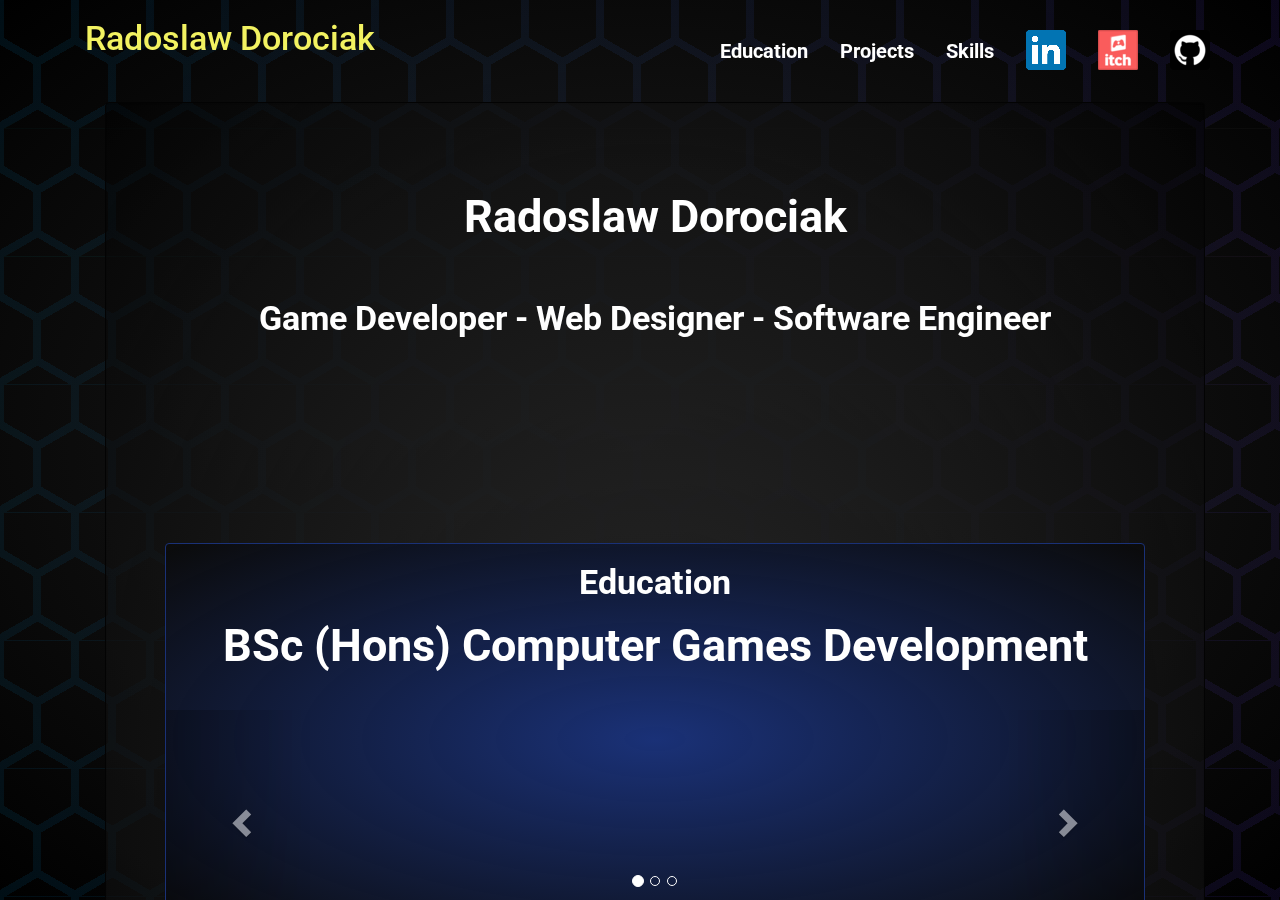
==== index.html @ 474b1464 "Add files via upload" ====
<!DOCTYPE html>
<!-- saved from url=(0034)http://localhost/PortfolioDynamic/ -->
<html lang="en"><link type="text/css" rel="stylesheet" id="dark-mode-custom-link"><link type="text/css" rel="stylesheet" id="dark-mode-general-link"><style lang="en" type="text/css" id="dark-mode-custom-style"></style><style lang="en" type="text/css" id="dark-mode-native-style"></style><!--HEAD ELEMENT --><head><meta http-equiv="Content-Type" content="text/html; charset=UTF-8">
    
    <meta http-equiv="Content-Type" content="text/html">
    <meta name="viewport" content="width=device-width, initial-scale=1">
    
    
    <title>Index Page</title>
    <!-- Include External CSS -->
    <link href="CSS/bootstrap.css" rel="stylesheet">
<link href="CSS/site.css" rel="stylesheet">

<style type="text/css" id="operaUserStyle"></style><link id="operaalerabat-link" rel="stylesheet" type="text/css" href="chrome-extension://eplcjggklbefnipglcfdfalbbjpmkbkl/content.css"><style type="text/css"></style></head>
<!--BODY ELEMENT -->
<body >
    <!--PHP GENERATED PAGE CONTENT -->
    <div class="animBGbefore"></div>
    <div class="animBG"></div>
        
    <div class="wrapdiv behindpic">
<div class="backgroundShaded container ">
<div class="container ">
	<div class="header clearfix">
		<nav>
		    
			<ul class="nav nav-pills pull-right">
				
				<li role="presentation"><a href="education.html"><h5><b>Education</b></h5></a></li>
				<li role="presentation"><a href="projects.php"><h5><b>Projects</b></h5></a></li>
				<li role="presentation"><a href="skills.html"><h5><b>Skills</b></h5></a></li>
                <li role="presentation" ><a href="https://www.linkedin.com/in/radoslaw-dorociak/"><img src="Images/linkedin.png" ></a></li>
                <li role="presentation" ><a href="https://revenarine.itch.io"><img src="Images/itch.png" ></a></li>
                <li role="presentation" ><a href="https://github.com/RadoslawDorociak"><img src="Images/git.png" ></a></li>
                
			</ul>
			<h3 class="text-muted"><a href="index.html" class="linkInTheme">Radoslaw Dorociak</a></h3>
		</nav>
	</div>
	<div class="gamerowbg">
		<h2><b></b></h2>
    </div>
	<div class="row details">
		    
     
   
	  
<section class="well sized-text alignMiddle aligncorrectly behindpicstr">

    
    <div  width="25%">
        
<h2><b><br>Radoslaw Dorociak</b></h2><br>

<h3><b>Game Developer - Web Designer - Software Engineer</b></h3>


<br> <p>

    <video autoplay loop muted plays-inline class="sizedVid">
        <source src="images/bgvid.mp4">
    </video>

</p><div class="panel panel-primary indexPanel behindpicedu panel-education">
    <a href="Education Page.html">
	<h3 class="indexPanelHeader"><b>Education</b></h3>
    
    <p>
        <h2 class="indexPanelHeader"> <b>BSc (Hons) Computer Games Development</h2></a>
            </b>

    	<br>
        <div id="carousel-example-generic"  class="carousel slide " data-ride="carousel">
            <ol class="carousel-indicators">
              <li data-target="#carousel-example-generic" data-slide-to="0" class="active"></li>
              <li data-target="#carousel-example-generic" data-slide-to="1"></li>
              <li data-target="#carousel-example-generic" data-slide-to="2"></li>
              
              
            </ol>
            <div class="carousel-inner"  role="listbox">
              <div class="item active ">
                <video autoplay loop muted plays-inline class="sizedVid">
                    <source src="images/edu1.mp4">
                </video>
                
              </div>
              <div class="item">
                <video autoplay loop muted plays-inline class="sizedVid">
                    <source src="images/edu2.mp4">
                </video>
              </div>
              <div class="item">
                <video autoplay loop muted plays-inline class="sizedVid">
                    <source src="images/edu3.mp4">
                </video>
              </div>
              
              
            </div>
            <a class="left carousel-control" href="#carousel-example-generic" role="button" data-slide="prev">
              <span class="glyphicon glyphicon-chevron-left" aria-hidden="true"></span>
              <span class="sr-only">Previous</span>
            </a>
            <a class="right carousel-control" href="#carousel-example-generic" role="button" data-slide="next">
              <span class="glyphicon glyphicon-chevron-right" aria-hidden="true"></span>
              <span class="sr-only">Next</span>
            </a>
           <br> <b>See the details about my course, all modules as well as the marks received.</b>
          </div>
          
	</p></div>
	
	
	<div class="panel panel-primary indexPanel panel-skill behindpicskill">
    <a href="Skills.html">
	<h2 class="indexPanelHeader"><b>Skills</b></h2>
    </a>
    <p>
    <b>An account of my skills with programming languages and software.</b>

    	</p><p>
            <a href="Skills.html">
                <img src="https://upload.wikimedia.org/wikipedia/commons/thumb/1/18/ISO_C%2B%2B_Logo.svg/1822px-ISO_C%2B%2B_Logo.svg.png" width="6%"/>
                <img src="https://upload.wikimedia.org/wikipedia/commons/thumb/a/a0/SFML_Logo.svg/1200px-SFML_Logo.svg.png" width="6%"/>
                <img src="https://cdn.pixabay.com/photo/2017/08/05/11/16/logo-2582748_1280.png" width="6%"/>
                <img src="https://cdn.pixabay.com/photo/2017/08/05/11/16/logo-2582747_1280.png" width="6%"/>
                <img src="https://upload.wikimedia.org/wikipedia/commons/thumb/2/27/PHP-logo.svg/2560px-PHP-logo.svg.png" width="6%"/>
                <img src="https://cdn-icons-png.flaticon.com/512/226/226777.png" width="6%"/><p>
                </a>
	</p></div>
	
	<div class="panel panel-primary indexPanel behindpicprj">
    <a href="http://localhost/PortfolioDynamic/projects.php">
	<h2 class="indexPanelHeader"><b>Projects</b></h2>
    </a>
    <p>
        

    	</p><p>
            <div id="carousel-example-generic"  class="carousel slide " data-ride="carousel">
                <ol class="carousel-indicators">
                  <li data-target="#carousel-example-generic" data-slide-to="0" class="active"></li>
                  <li data-target="#carousel-example-generic" data-slide-to="1"></li>
                  <li data-target="#carousel-example-generic" data-slide-to="2"></li>
                  
                  
                </ol>
                <div class="carousel-inner"  role="listbox">
                  <div class="item active ">
                    <video autoplay loop muted plays-inline class="sizedVid">
                        <source src="images/prj1.mp4">
                    </video>
                    
                  </div>
                  <div class="item">
                    <video autoplay loop muted plays-inline class="sizedVid">
                        <source src="images/prj2.mp4">
                    </video>
                  </div>
                  <div class="item">
                    <video autoplay loop muted plays-inline class="sizedVid">
                        <source src="images/prj3.mp4">
                    </video>
                  </div>
                  
                  
                </div>
                <a class="left carousel-control" href="#carousel-example-generic" role="button" data-slide="prev">
                  <span class="glyphicon glyphicon-chevron-left" aria-hidden="true"></span>
                  <span class="sr-only">Previous</span>
                </a>
                <a class="right carousel-control" href="#carousel-example-generic" role="button" data-slide="next">
                  <span class="glyphicon glyphicon-chevron-right" aria-hidden="true"></span>
                  <span class="sr-only">Next</span>
                </a>
               <br> <b>See all of my projects, their awards and ratings.</b>
              </div>
	</p></div>
	
	</section></div>
	



    </div>
    <footer class="footer">
		<p>Website by Radoslaw Dorociak.

	</p></footer>
</div>        
    
    <!-- EXTERNAL SCRIPTS -->
    <!-- jQuery (necessary for Bootstrap's JavaScript plugins) -->
    <script src="JavaScript/jquery-2.2.4.js"></script>
    <!-- Include all compiled plugins (below), or include individual files as needed -->
    <script src="JavaScript/bootstrap.js"></script>
    <!-- Include Holder Generator JS -->
    <script src="JavaScript/holder.js"></script>
	 <!-- Include Site Specific JS -->
    <script src="JavaScript/site.js"></script>
   

</div></body></html>
---- CSS/site.css ----
body{padding-top:50px}body>.navbar{-webkit-transition:background-color .3s ease-in;transition:background-color .3s ease-in}@media (min-width:768px){body>.navbar-transparent{background-color:transparent}body>.navbar-transparent .navbar-nav>.open>a{background-color:transparent!important}}#home{padding-top:0}#home .navbar-brand{padding:13.5px 15px 12.5px}#home .navbar-brand>img{display:inline;margin:0 10px;height:100%}#banner{min-height:300px;border-bottom:none}.table-of-contents{margin-top:1em}.page-header h1{font-size:4em}.bs-docs-section{margin-top:6em}.bs-docs-section h1{padding-top:100px}.bs-component{position:relative}.bs-component .modal{position:relative;top:auto;right:auto;left:auto;bottom:auto;z-index:1;display:block}.bs-component .modal-dialog{width:90%}.bs-component .popover{position:relative;display:inline-block;width:220px;margin:20px}#source-button{position:absolute;top:0;right:0;z-index:100;font-weight:700}.nav-tabs{margin-bottom:15px}.progress{margin-bottom:10px}footer{margin:5em 0}footer li{float:left;margin-right:1.5em;margin-bottom:1.5em}footer p{clear:left;margin-bottom:0}.splash{padding:9em 0 2em;background-color:#141d27;background-image:url(../img/bg.jpg);background-size:cover;background-attachment:fixed;color:#fff;text-align:center}.splash .logo{width:160px}.splash h1{font-size:3em}.splash #social{margin:2em 0}.splash .alert{margin:2em 0}.section-tout{padding:4em 0 3em;border-bottom:1px solid rgba(0,0,0,.05);background-color:#eaf1f1}.section-tout .fa{margin-right:.5em}.section-tout p{margin-bottom:3em}.section-preview{padding:4em 0 4em}.section-preview .preview{margin-bottom:4em;background-color:#eaf1f1}.section-preview .preview .image{position:relative}.section-preview .preview .image:before{box-shadow:inset 0 0 0 1px rgba(0,0,0,.1);position:absolute;top:0;left:0;width:100%;height:100%;content:"";pointer-events:none}.section-preview .preview .options{padding:1em 2em 2em;border:1px solid rgba(0,0,0,.05);border-top:none;text-align:center}.section-preview .preview .options p{margin-bottom:2em}.section-preview .dropdown-menu{text-align:left}.section-preview .lead{margin-bottom:2em}@media (max-width:767px){.section-preview .image img{width:100%}}.sponsor #carbonads{max-width:240px;margin:0 auto}.sponsor .carbon-text{display:block;margin-top:1em;font-size:12px}.sponsor .carbon-poweredby{float:right;margin-top:1em;font-size:10px}@media (max-width:767px){.splash{padding-top:4em}.splash .logo{width:100px}.splash h1{font-size:2em}#banner{margin-bottom:2em;text-align:center}}
.noResize{
    resize: none;
    
    background-color : #3f3f3f; 
    color: #ffffff;
    font-weight: 500;
  }
  .wrapdiv{
    z-index: 5;
width: 100%;
      top: 0;
      bottom:0;
      position:fixed;
      overflow-y:scroll;
      overflow-x:hidden;
  
  }

  .blockGame {
    float: left;
    flex-basis:30%;
    
  }
  .blockGameDesc {
    float: left;
    flex-basis:65%;
    

    padding-left: 10px;
    padding-right: 0px;
  }
  .reviewZone {
    float: left;
    flex-basis:30%;
    
  
    padding: 10px;
  }
  .gameBg{
    display: flex;
    flex-direction: row;
    
  }
  .outsideStuff{
    flex-basis:65%;
    
    display: flex;
    flex-direction: row;
    padding: 0%;
  }
  .innerOutsideStuff{
    flex-basis:50%;
    
    padding-left: 15px;
    padding-top: 0;
    border: #000001;
    border-style: solid;
    border-width: 2px;
  }
  .commentSection{
    display: flex;
    
    align-items: center;
    flex-direction: column;
  }
  .commentinnersection{
    justify-content: center;
  }
  .commentFieldHolder{
    width: 50%;
  }
  .submitButton{
    margin-top: 10px;
    float: right;
  }
  .comment{
    width:50%;
  }
  .commentHead{
    
    color:#ffffff;
    display: flex;

  }
  .commentBody{
    background-color: #ffffff;
    
  }
  .gameList{
    display: flex;
    flex-wrap: wrap;
    flex-direction: row;
    justify-content:  center;
  }
  .gameOnList{
    max-width: 300px;
    margin: 15px;
  }
.gamePic{
  padding: 0%;
}
.gameHead{
  
    color:#000000;
    display: flex;
  justify-content: space-between;
}
.gameMiniature{
  width: 100px;
}
.registerFields{
  margin: 8px 12px;
  max-width: 300px;
  display: block;
  width: 100%;
  height: 38px;
  padding: 8px 12px;
  
  font-size: 14px;
  line-height: 1.42857143;
  
  
  background-image: none;
  border: 1px solid #282828;
  border-radius: 4px;
  -webkit-box-shadow: inset 0 1px 1px rgba(0, 0, 0, 0.075);
  box-shadow: inset 0 1px 1px rgba(0, 0, 0, 0.075);
  -webkit-transition: border-color ease-in-out .15s, -webkit-box-shadow ease-in-out .15s;
  -o-transition: border-color ease-in-out .15s, box-shadow ease-in-out .15s;
  transition: border-color ease-in-out .15s, box-shadow ease-in-out .15s;
}

.addLeftMarg{
  padding-left: 30px;
  text-align: left;
}
.jumbotron {
	text-align: center;
	
}
.sized-text{
  font-size: 20px;
  padding-right: 10%;
  padding-left: 5%;
}
.limit-width{
  max-width: 180px;
  float: right;
}
.backgroundShaded {
  margin-right: auto;
  margin-left: auto;
  padding-left: 15px;
  padding-right: 15px;
  

}
.awardssection{
  

}
.gamewindowbg{
  max-width: 97%;
  
}
.progressbar{
  
  
  
}
.alignMiddle{
  align-items: center;
  align-self: center;
  text-align: center;
  align-content: center;
}
.padbarfromleft{
  
  align-self: center;
  max-width: 70%;
  padding-left: 30%;
}
.tabtext{
  max-width: 97%;
  text-align: center;
}
.gamerowbg{
  max-width: 97%;
  
  padding-left: 5%;
  padding-right: 5%;
  margin-left: 3%;
  margin-right: 3%;
}
.behindpic{
 
  background: radial-gradient(#333333a1, #00000000);
}
.behindpicstr{
 
  background: radial-gradient(#252525, #00000083);
}
.behindpicedu{
 
  background: radial-gradient(#1a3177, #00000083);
}
.behindpicskill{
 
  background: radial-gradient(#0e361c94, #00000083);
}
.behindpicprj{
 
  background: radial-gradient(#451a77, #00000083);
}
.aligncorrectly{
  padding-left: 5%;
  padding-right: 5%;
  margin-left: 3%;
  margin-right: 3%;
  max-width: 97%;
}
.indexPanel{
  background-color: #161616;
  color: #ffffff;
}
.indexPanelHeader{
  color: #ffffff;
}
.linkInTheme{
  color: #f2f261;
}
.usefulColors{
  color: #f2f261;
  color: #a0b6f7;
}
.sizedVid{
  width: 100%;
}
.animBG {
  content: "";
  position: absolute;
  inset: 0;
  --s:67px; /* shape size */
  --m:4px;  /* line thickness */

  --v1: #000000 119.5deg, #ffffff00 120.5deg;
  --v2: #ffffff  119.5deg, #ffffff00 120.5deg;
  background:
    conic-gradient(at var(--m)              calc(var(--s)*0.5777), transparent 270deg, #ffffff 0deg),
    conic-gradient(at calc(100% - var(--m)) calc(var(--s)*0.5777), #ffffff 90deg,  transparent 0deg),
    conic-gradient(from -60deg at 50% calc(var(--s)*0.8662)             , var(--v1)),
    conic-gradient(from -60deg at 50% calc(var(--s)*0.8662 + 2*var(--m)), var(--v2)),
    conic-gradient(from 120deg at 50% calc(var(--s)*1.4435 + 3*var(--m)), var(--v1)),
    conic-gradient(from 120deg at 50% calc(var(--s)*1.4435 +   var(--m)), var(--v2)),
    linear-gradient(90deg, #000000 calc(50% - var(--m)),#ffffff 0 calc(50% + var(--m)), #000000 0);
  background-size: calc(var(--s) + 2*var(--m)) calc(var(--s)*1.732 + 3*var(--m)); 
  mix-blend-mode:darken;
}
.animBGbefore {
  content: "";
  position: absolute;
  inset: 0;
  z-index: -999;
  background:linear-gradient(90deg,rgb(0, 15, 22),rgb(23, 0, 31),rgb(0, 20, 0)) left/400% 100%;
  animation:f 2s infinite alternate linear;
}

.animBGedu {
  content: "";
  position: absolute;
  inset: 0;
  z-index: -999;
  background:linear-gradient(90deg,rgb(0, 0, 30),rgb(0, 0, 40),rgb(0, 6, 15)) left/400% 100%;
  animation:f 2s infinite alternate linear;
}

@keyframes f {
  100% {background-position:right}
}

.panel-primary {
  border-color: #5e007a;
}
.panel-education {
  border-color: #1a3177;
}
.panel-skill {
  border-color: #01531c;
}
.imageTranscript{
  color: #dadada;
  font-size: medium;
  width: 60%;
  margin-left: 20%;
  margin-right: 20%;
}
.eduImage{
  border-radius: 8px;
}
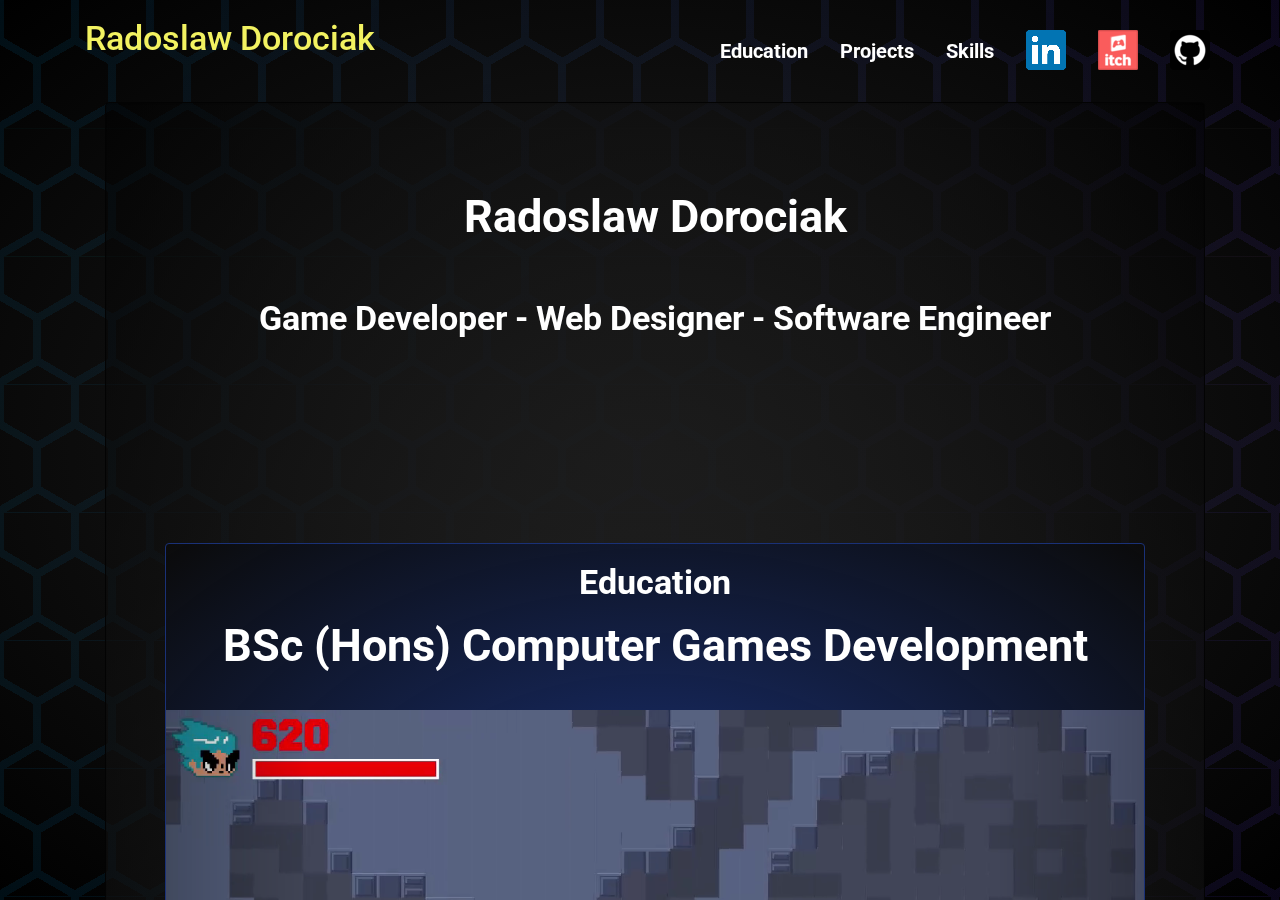
==== commit f35ff7b4: "Add files via upload" ====
--- a/index.html
+++ b/index.html
@@ -58,7 +58,7 @@
 <br> <p>
 
     <video autoplay loop muted plays-inline class="sizedVid">
-        <source src="images/bgvid.mp4">
+        <source src="Images/bgvid.mp4">
     </video>
 
 </p><div class="panel panel-primary indexPanel behindpicedu panel-education">
@@ -81,18 +81,18 @@
             <div class="carousel-inner"  role="listbox">
               <div class="item active ">
                 <video autoplay loop muted plays-inline class="sizedVid">
-                    <source src="images/edu1.mp4">
+                    <source src="Images/edu1.mp4">
                 </video>
                 
               </div>
               <div class="item">
                 <video autoplay loop muted plays-inline class="sizedVid">
-                    <source src="images/edu2.mp4">
+                    <source src="Images/edu2.mp4">
                 </video>
               </div>
               <div class="item">
                 <video autoplay loop muted plays-inline class="sizedVid">
-                    <source src="images/edu3.mp4">
+                    <source src="Images/edu3.mp4">
                 </video>
               </div>
               
@@ -149,18 +149,18 @@
                 <div class="carousel-inner"  role="listbox">
                   <div class="item active ">
                     <video autoplay loop muted plays-inline class="sizedVid">
-                        <source src="images/prj1.mp4">
+                        <source src="Images/prj1.mp4">
                     </video>
                     
                   </div>
                   <div class="item">
                     <video autoplay loop muted plays-inline class="sizedVid">
-                        <source src="images/prj2.mp4">
+                        <source src="Images/prj2.mp4">
                     </video>
                   </div>
                   <div class="item">
                     <video autoplay loop muted plays-inline class="sizedVid">
-                        <source src="images/prj3.mp4">
+                        <source src="Images/prj3.mp4">
                     </video>
                   </div>
                   
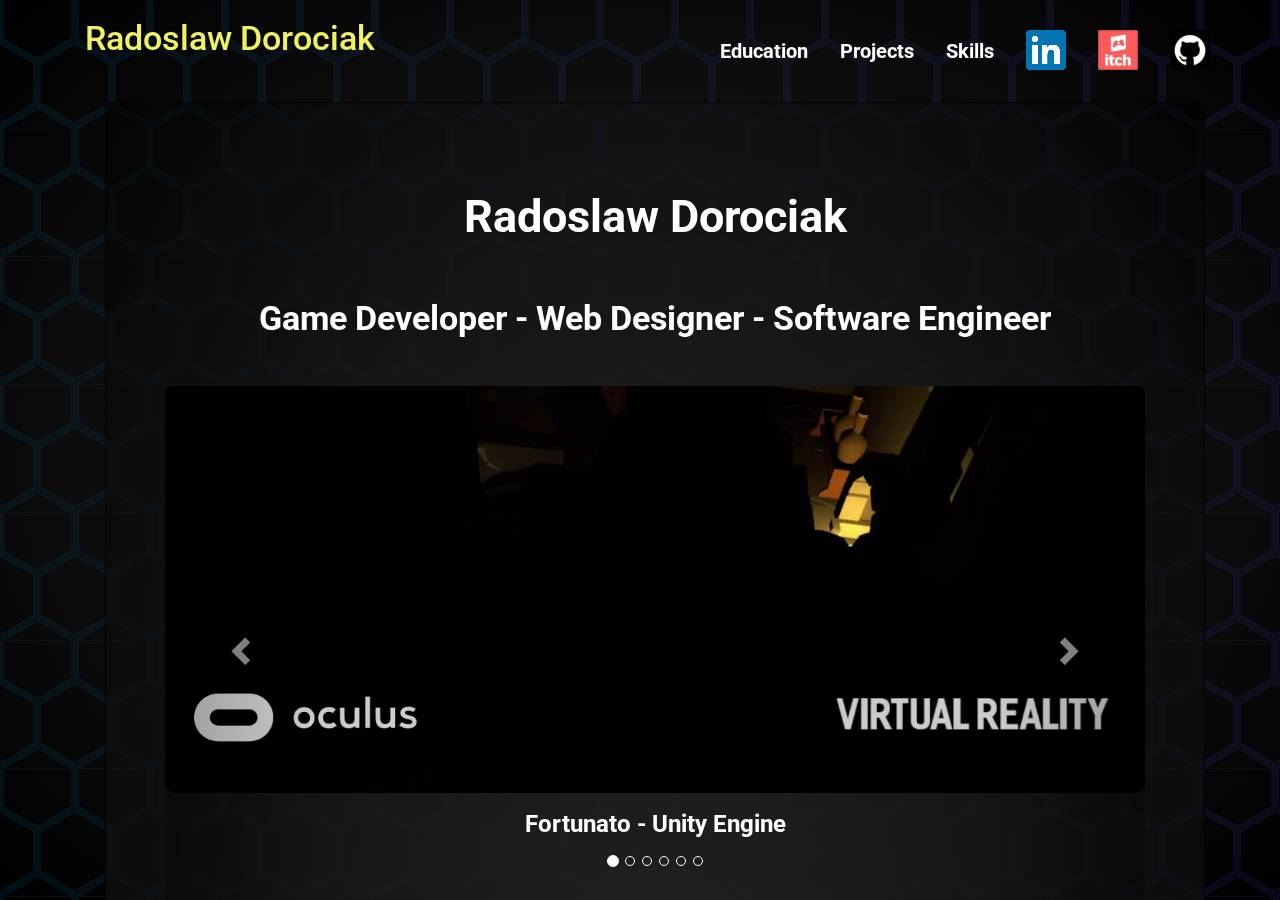
==== commit 80e52c96: "Add files via upload" ====
--- a/index.html
+++ b/index.html
@@ -27,7 +27,7 @@
 			<ul class="nav nav-pills pull-right">
 				
 				<li role="presentation"><a href="education.html"><h5><b>Education</b></h5></a></li>
-				<li role="presentation"><a href="projects.php"><h5><b>Projects</b></h5></a></li>
+				<li role="presentation"><a href="projects.html"><h5><b>Projects</b></h5></a></li>
 				<li role="presentation"><a href="skills.html"><h5><b>Skills</b></h5></a></li>
                 <li role="presentation" ><a href="https://www.linkedin.com/in/radoslaw-dorociak/"><img src="Images/linkedin.png" ></a></li>
                 <li role="presentation" ><a href="https://revenarine.itch.io"><img src="Images/itch.png" ></a></li>
@@ -57,58 +57,90 @@
 
 <br> <p>
 
-    <video autoplay loop muted plays-inline class="sizedVid">
-        <source src="Images/bgvid.mp4">
-    </video>
+  <div id="carousel-example-generic"  class="carousel slide " data-ride="carousel">
+    <ol class="carousel-indicators">
+      <li data-target="#carousel-example-generic" data-slide-to="0" class="active"></li>
+      <li data-target="#carousel-example-generic" data-slide-to="1"></li>
+      <li data-target="#carousel-example-generic" data-slide-to="2"></li>
+      <li data-target="#carousel-example-generic" data-slide-to="3" ></li>
+      <li data-target="#carousel-example-generic" data-slide-to="4"></li>
+      <li data-target="#carousel-example-generic" data-slide-to="5"></li>
+      
+    </ol>
+    <div class="carousel-inner"  role="listbox">
+
+      <div class="item active ">
+        <a href="fortunato.html" >
+        <video autoplay loop muted plays-inline class="sizedVid eduImage">
+            <source src="Images/prj4.mp4">
+        </video>
+        <h4><b>Fortunato - Unity Engine</b></h4></a>
+      </div>
+      <div class="item">
+        <a href="crystale.html" >
+        <video autoplay loop muted plays-inline class="sizedVid eduImage">
+            <source src="Images/prj2.mp4">
+        </video>
+        <h4><b>Crystale - Unity Engine - Developed in 7 days</b></h4></a>
+      </div>
+      <div class="item">
+        <a href="education.html" >
+        <video autoplay loop muted plays-inline class="sizedVid eduImage">
+            <source src="Images/edu2.mp4">
+        </video>
+        <h4><b>Refactoring Task - Unreal Engine 4 - Coursework</b></h4></a>
+      </div>
+
+      <div class="item">
+        <a href="education.html" >
+        <video autoplay loop muted plays-inline class="sizedVid eduImage">
+            <source src="Images/edu1.mp4">
+        </video>
+        <h4><b>Top-Down shooter - SFML/C++ - Coursework</b></h4></a>
+      </div>
+      <div class="item">
+        <a href="suntower.html" >
+        <video autoplay loop muted plays-inline class="sizedVid eduImage">
+            <source src="Images/prj8.mp4">
+        </video>
+        <h4><b>Sunflower Tower - Unreal Engine 5 - 48 hours</b></h4></a>
+      </div>
+      <div class="item">
+        <a href="carcasscade.html" >
+        <video autoplay loop muted plays-inline class="sizedVid eduImage">
+            <source src="Images/prj1.mp4">
+        </video>
+        <h4><b>Carcasscade - Unity Engine - Developed in 7 days</b></h4></a>
+      </div>
+
+     
+
+    </div>
+    <a class="left carousel-control" href="#carousel-example-generic" role="button" data-slide="prev">
+      <span class="glyphicon glyphicon-chevron-left" aria-hidden="true"></span>
+      <span class="sr-only">Previous</span>
+    </a>
+    <a class="right carousel-control" href="#carousel-example-generic" role="button" data-slide="next">
+      <span class="glyphicon glyphicon-chevron-right" aria-hidden="true"></span>
+      <span class="sr-only">Next</span>
+    </a>
+   <br> <br>
+  </div>
+  
 
 </p><div class="panel panel-primary indexPanel behindpicedu panel-education">
-    <a href="Education Page.html">
+    <a href="education.html">
 	<h3 class="indexPanelHeader"><b>Education</b></h3>
-    
+  <img src="Images/ljmulogo.png" width="15%"><br>
+	<img src="Images/campus.png" width="40%">
+	
     <p>
-        <h2 class="indexPanelHeader"> <b>BSc (Hons) Computer Games Development</h2></a>
-            </b>
-
+      <h3><b>Liverpool John Moores University</b></h3>
+      <h3><b>Computer Games Development BSc (Hons)</b></h3>
+      <h4><b>Level 5 - Looking for placement!</b></h4>
+      
     	<br>
-        <div id="carousel-example-generic"  class="carousel slide " data-ride="carousel">
-            <ol class="carousel-indicators">
-              <li data-target="#carousel-example-generic" data-slide-to="0" class="active"></li>
-              <li data-target="#carousel-example-generic" data-slide-to="1"></li>
-              <li data-target="#carousel-example-generic" data-slide-to="2"></li>
-              
-              
-            </ol>
-            <div class="carousel-inner"  role="listbox">
-              <div class="item active ">
-                <video autoplay loop muted plays-inline class="sizedVid">
-                    <source src="Images/edu1.mp4">
-                </video>
-                
-              </div>
-              <div class="item">
-                <video autoplay loop muted plays-inline class="sizedVid">
-                    <source src="Images/edu2.mp4">
-                </video>
-              </div>
-              <div class="item">
-                <video autoplay loop muted plays-inline class="sizedVid">
-                    <source src="Images/edu3.mp4">
-                </video>
-              </div>
-              
-              
-            </div>
-            <a class="left carousel-control" href="#carousel-example-generic" role="button" data-slide="prev">
-              <span class="glyphicon glyphicon-chevron-left" aria-hidden="true"></span>
-              <span class="sr-only">Previous</span>
-            </a>
-            <a class="right carousel-control" href="#carousel-example-generic" role="button" data-slide="next">
-              <span class="glyphicon glyphicon-chevron-right" aria-hidden="true"></span>
-              <span class="sr-only">Next</span>
-            </a>
-           <br> <b>See the details about my course, all modules as well as the marks received.</b>
-          </div>
-          
+        
 	</p></div>
 	
 	
@@ -131,51 +163,99 @@
 	</p></div>
 	
 	<div class="panel panel-primary indexPanel behindpicprj">
-    <a href="http://localhost/PortfolioDynamic/projects.php">
+    <a href="projects.html">
 	<h2 class="indexPanelHeader"><b>Projects</b></h2>
     </a>
     <p>
         
 
     	</p><p>
-            <div id="carousel-example-generic"  class="carousel slide " data-ride="carousel">
+            <div id="carousel-example-generic2"  class="carousel slide " data-ride="carousel">
                 <ol class="carousel-indicators">
-                  <li data-target="#carousel-example-generic" data-slide-to="0" class="active"></li>
-                  <li data-target="#carousel-example-generic" data-slide-to="1"></li>
-                  <li data-target="#carousel-example-generic" data-slide-to="2"></li>
+                  <li data-target="#carousel-example-generic2" data-slide-to="0" class="active"></li>
+                  <li data-target="#carousel-example-generic2" data-slide-to="1"></li>
+                  <li data-target="#carousel-example-generic2" data-slide-to="2"></li>
                   
                   
                 </ol>
                 <div class="carousel-inner"  role="listbox">
                   <div class="item active ">
-                    <video autoplay loop muted plays-inline class="sizedVid">
-                        <source src="Images/prj1.mp4">
-                    </video>
-                    
+                    <a href="carcasscade.html" >
+                      <div class="panel panel-primary indexPanel behindpicstr  panelMarigin carcasscadeProjectPanel">
+                      
+                        <h1><b>Carcasscade</b></h1>
+                        
+                        
+                        <h3><b>Unity Engine - 7 Days - Solo Project</b></h3> 
+                        
+                        <video autoplay loop muted plays-inline class="sizedVidEdu eduImage" >
+                          <source src="Images/carc4.mp4">
+                        </video>
+                        
+                        <br>
+                
+                        
+                        
+                      </div>
+              
+                    </a>
                   </div>
                   <div class="item">
-                    <video autoplay loop muted plays-inline class="sizedVid">
-                        <source src="Images/prj2.mp4">
-                    </video>
+                    <a href="suntower.html" >
+                      <div class="panel panel-primary indexPanel behindpicstr  panelMarigin suntowerProjectPanel">
+                      
+                        <h1><b>Sunflower Tower</b></h1>
+                        
+                        
+                        <h3><b>Unreal Engine 5 - 48 Hours - Team of 6</b></h3> 
+                        
+                        <video autoplay loop muted plays-inline class="sizedVidEdu eduImage" >
+                          <source src="Images/prj8.mp4">
+                        </video>
+                        
+                        <br>
+                
+                        
+                        
+                      </div>
+              
+                    </a>
                   </div>
                   <div class="item">
-                    <video autoplay loop muted plays-inline class="sizedVid">
-                        <source src="Images/prj3.mp4">
-                    </video>
+                    <a href="crystale.html" >
+                      <div class="panel panel-primary indexPanel behindpicstr  panelMarigin crystaleProjectPanel">
+                      
+                        <h1><b>Crystale</b></h1>
+                        
+                        
+                        <h3><b>Unity Engine - 7 Days - Solo Project</b></h3> 
+                        
+                        <video autoplay loop muted plays-inline class="sizedVidEdu eduImage" >
+                          <source src="Images/prj2.mp4">
+                        </video>
+                        
+                        <br>
+                
+                        
+                        
+                      </div>
+              
+                    </a>
                   </div>
                   
                   
                 </div>
-                <a class="left carousel-control" href="#carousel-example-generic" role="button" data-slide="prev">
+                <a class="left carousel-control" href="#carousel-example-generic2" role="button" data-slide="prev">
                   <span class="glyphicon glyphicon-chevron-left" aria-hidden="true"></span>
                   <span class="sr-only">Previous</span>
                 </a>
-                <a class="right carousel-control" href="#carousel-example-generic" role="button" data-slide="next">
+                <a class="right carousel-control" href="#carousel-example-generic2" role="button" data-slide="next">
                   <span class="glyphicon glyphicon-chevron-right" aria-hidden="true"></span>
                   <span class="sr-only">Next</span>
                 </a>
-               <br> <b>See all of my projects, their awards and ratings.</b>
+                
               </div>
+              <a href="projects.html"> <h2><b>Find more in the Project Section!</b></h2><br></a>
 	</p></div>
 	
 	</section></div>
--- a/CSS/site.css
+++ b/CSS/site.css
@@ -209,9 +209,31 @@
  
   background: radial-gradient(#0e361c94, #00000083);
 }
+
+.textgjl{
+  color: rgb(40, 0, 63);
+   
+ }
 .behindpicprj{
  
   background: radial-gradient(#451a77, #00000083);
+}
+.behindpiccrs{
+ 
+  background: radial-gradient(#e24ac9, #00000083);
+}
+.behindpicfrt{
+ 
+  background: radial-gradient(#000000, #000000);
+}
+.behindpicsunf{
+  background-color: #00000000;
+  background: radial-gradient(#6e2d0e, #381701cb);
+  border-color: #6b2d1000;
+}
+
+.textfrt{
+  color: rgb(184, 175, 145);
 }
 .aligncorrectly{
   padding-left: 5%;
@@ -236,6 +258,12 @@
 }
 .sizedVid{
   width: 100%;
+}
+.sizedVidEdu{
+  width: 60%;
+}
+.sizedVidPrj{
+  width: 80%;
 }
 .animBG {
   content: "";
@@ -261,7 +289,7 @@
   content: "";
   position: absolute;
   inset: 0;
-  z-index: -999;
+  z-index: -998;
   background:linear-gradient(90deg,rgb(0, 15, 22),rgb(23, 0, 31),rgb(0, 20, 0)) left/400% 100%;
   animation:f 2s infinite alternate linear;
 }
@@ -273,6 +301,49 @@
   z-index: -999;
   background:linear-gradient(90deg,rgb(0, 0, 30),rgb(0, 0, 40),rgb(0, 6, 15)) left/400% 100%;
   animation:f 2s infinite alternate linear;
+}
+
+.animBGskill {
+  content: "";
+  position: absolute;
+  inset: 0;
+  z-index: -999;
+  background:linear-gradient(90deg,rgb(0, 39, 34),rgb(0, 36, 2),rgb(0, 5, 36)) left/400% 100%;
+  animation:f 2s infinite alternate linear;
+}
+
+.animBGcarcasscade {
+  content: "";
+  position: absolute;
+  inset: 0;
+  z-index: -999;
+  background-image:url(../Images/carc2.jpg);
+  background-size: cover;
+}
+.animBGcrystale {
+  content: "";
+  position: absolute;
+  inset: 0;
+  z-index: -999;
+  background-image:url(../Images/crys1.jpg);
+  background-size: cover;
+}
+.animBGFortunato {
+  content: "";
+  position: absolute;
+  inset: 0;
+  z-index: -999;
+  background-image:url(https://img.itch.zone/aW1hZ2UvMTgxNTUxOS8xMDY1Nzk5NS5wbmc=/original/J4bhOM.png);
+  background-size: cover;
+}
+
+.animBGsuntower {
+  content: "";
+  position: absolute;
+  inset: 0;
+  z-index: -999;
+  background-image:url(../Images/sunf6.png);
+  background-size: cover;
 }
 
 @keyframes f {
@@ -296,6 +367,60 @@
   margin-right: 20%;
 }
 .eduImage{
-  border-radius: 8px;
-}
-
+  border-radius: 10px;
+}
+
+
+.panelMarigin{
+  padding-left: 3%;
+  padding-right: 3%;
+}
+.tabWidth{
+  width: 50%;
+}
+.carcasscadeProjectPanel{
+  background-image:url(../Images/carc2.jpg);
+  background-size: cover;
+}
+.crystaleProjectPanel{
+  background-image:url(../Images/crys1.jpg);
+  background-size: cover;
+}
+.suntowerProjectPanel{
+  background-image:url(../Images/sunf1.jpg);
+  background-size: cover;
+}
+.fortunatoProjectPanel{
+  background-image:url(../Images/fort1.jpg);
+  background-size: cover;
+}
+.gjlProjectPanel{
+  background-image:url(../Images/gjlbg.jpg);
+  background-size: contain;
+  background-repeat: repeat;
+}
+.playNowButton{
+  font-size: 250%;
+}
+.btn-warning {
+  color: #000000;
+  background-color: #ffc40077;
+  border-color: #ffc40000;
+}
+.imagediv {
+  background-image: url("../Images/sunf5.png");
+  background-size: contain;
+  background-repeat: no-repeat;
+  width: 100%;
+  height: 900px;
+  
+}
+.textinimagediv{
+  padding-top: -100%;
+}
+.behindpicsunfinner{
+  background-color: #00000000;
+  
+  border-color: #6b2d1000;
+  color: #ffffff;
+}